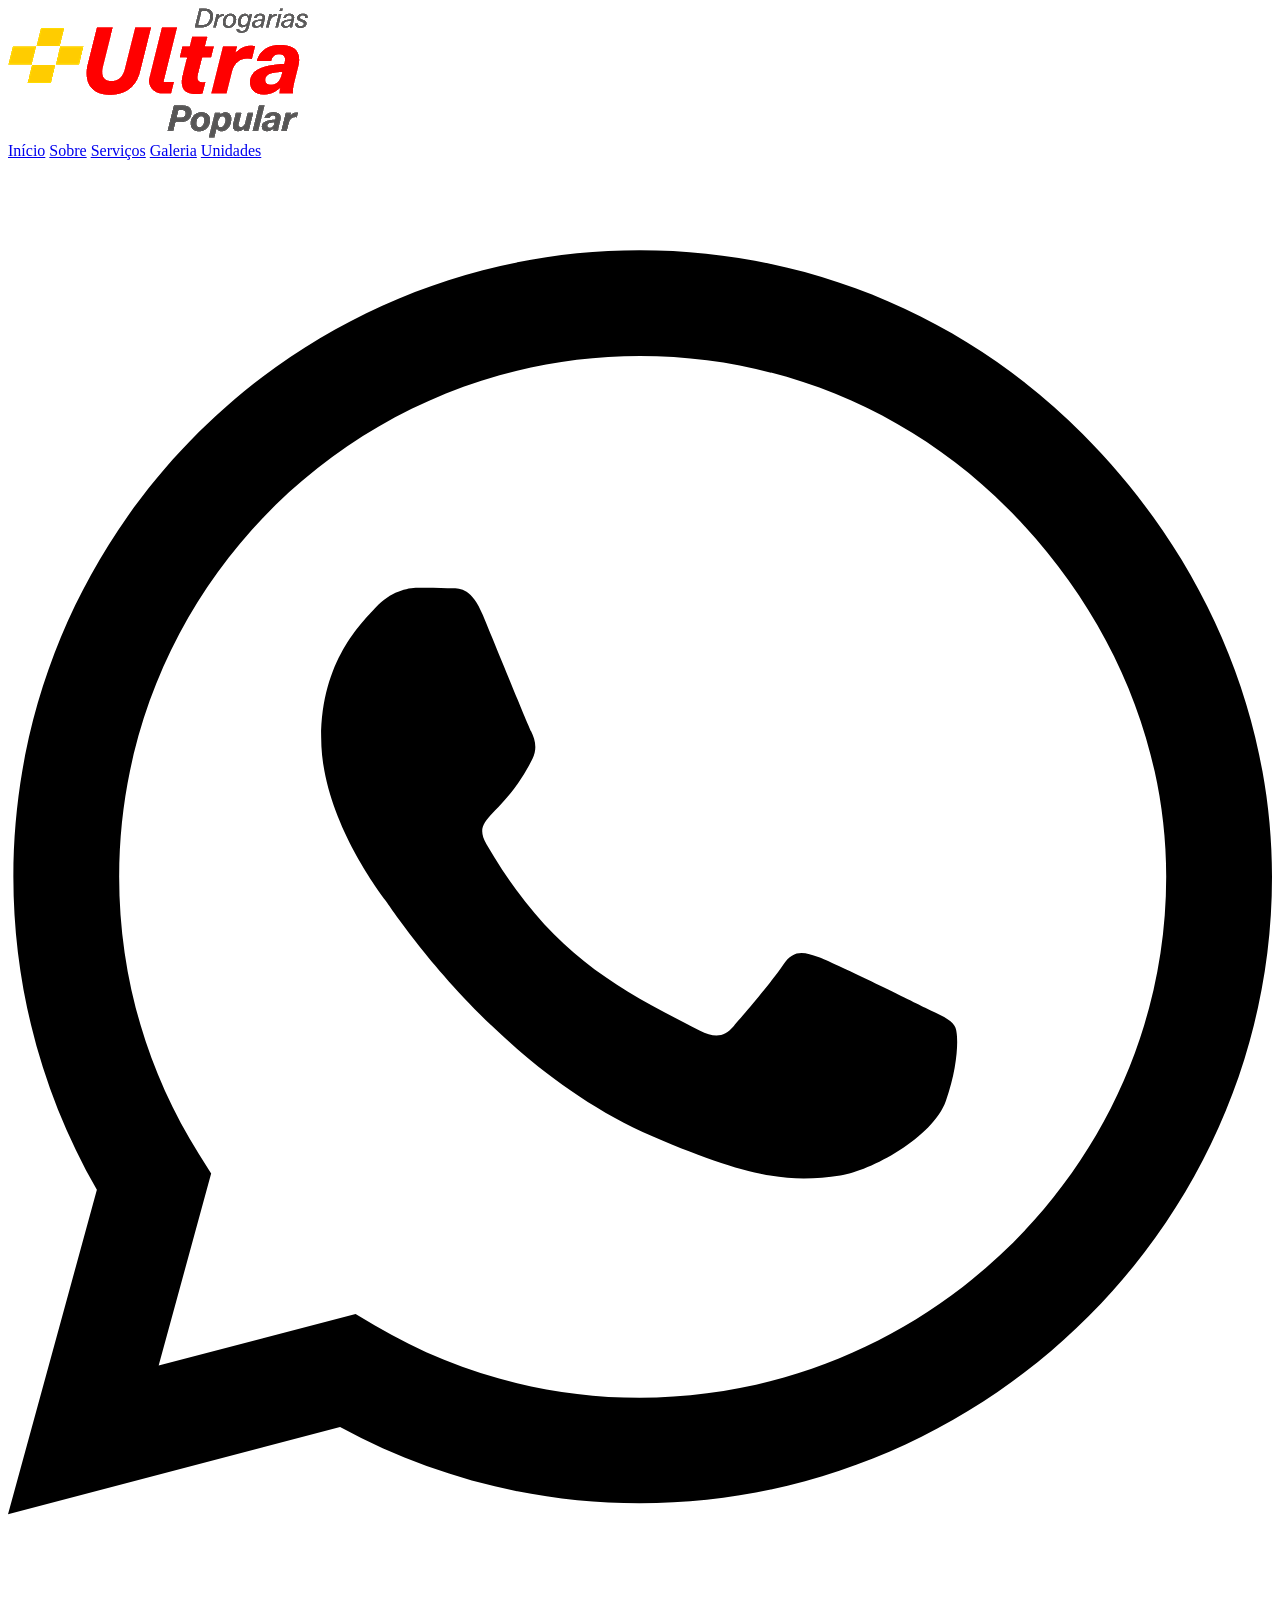
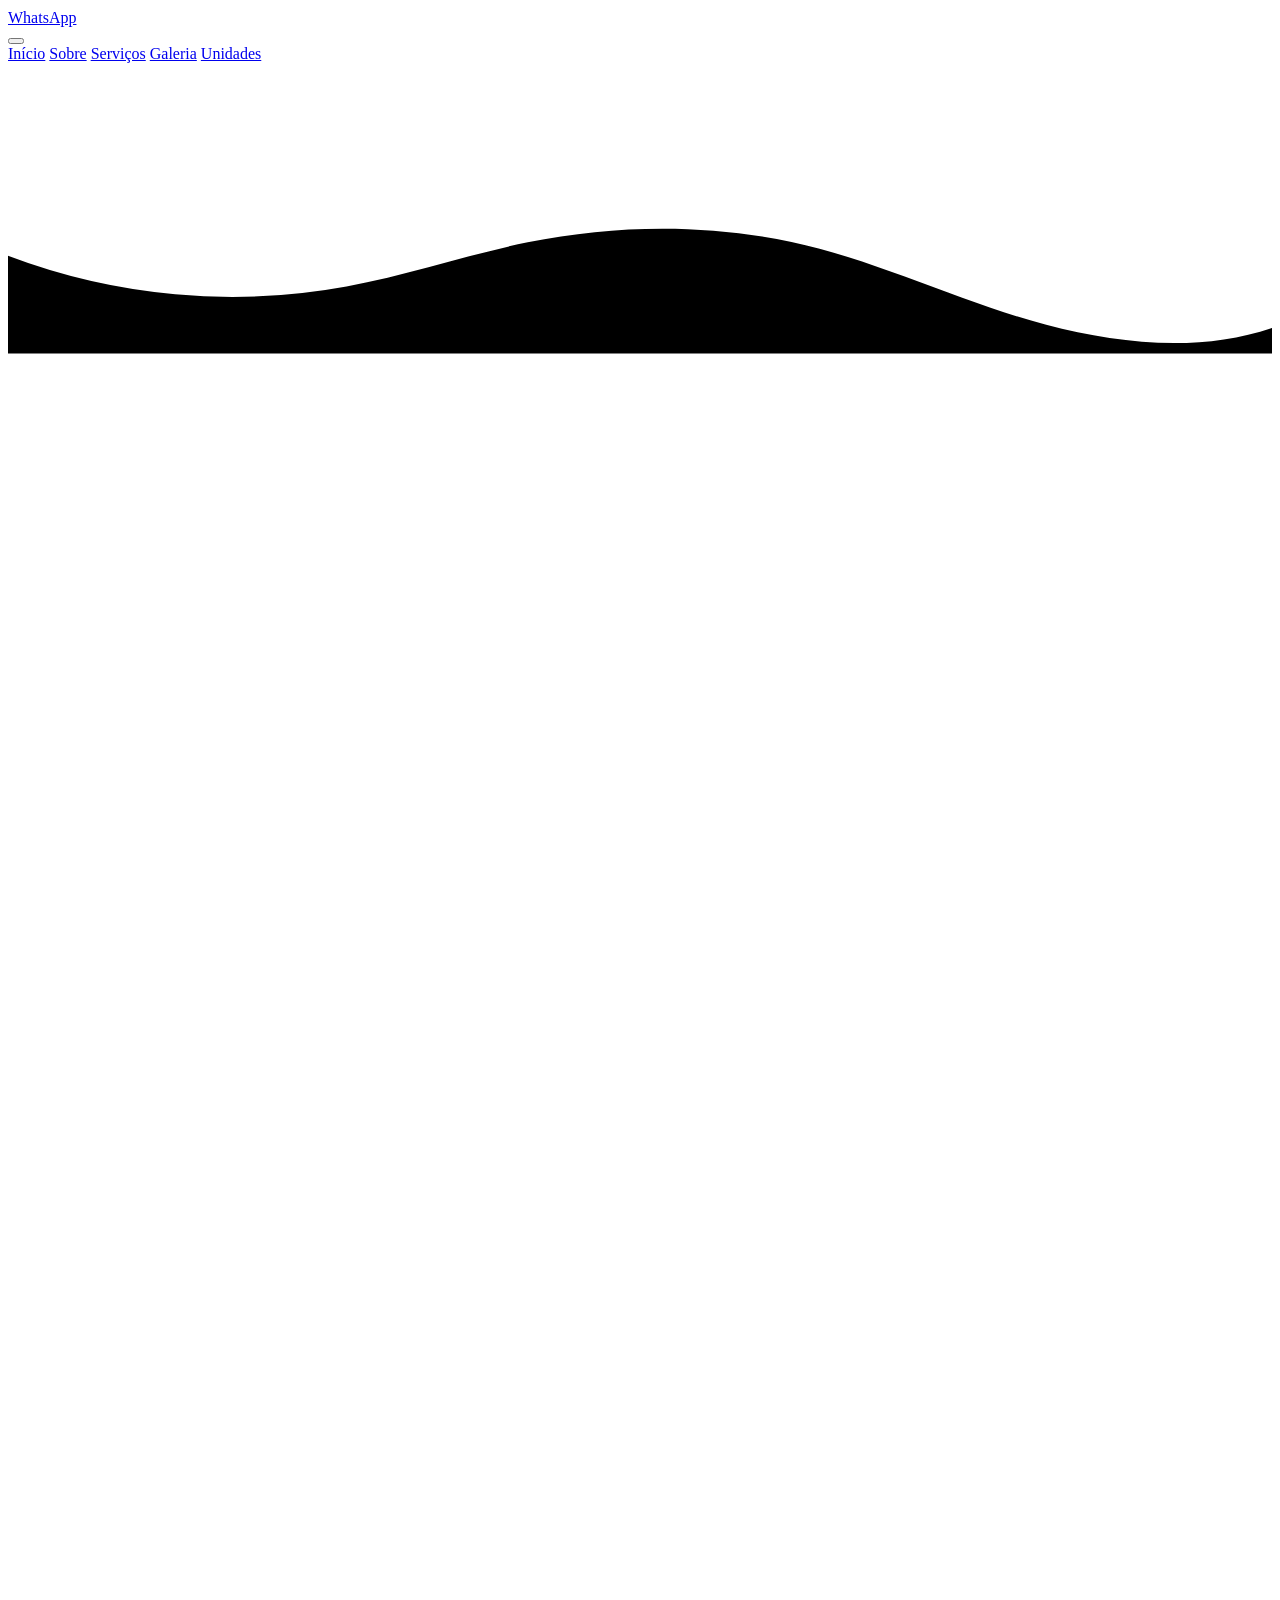
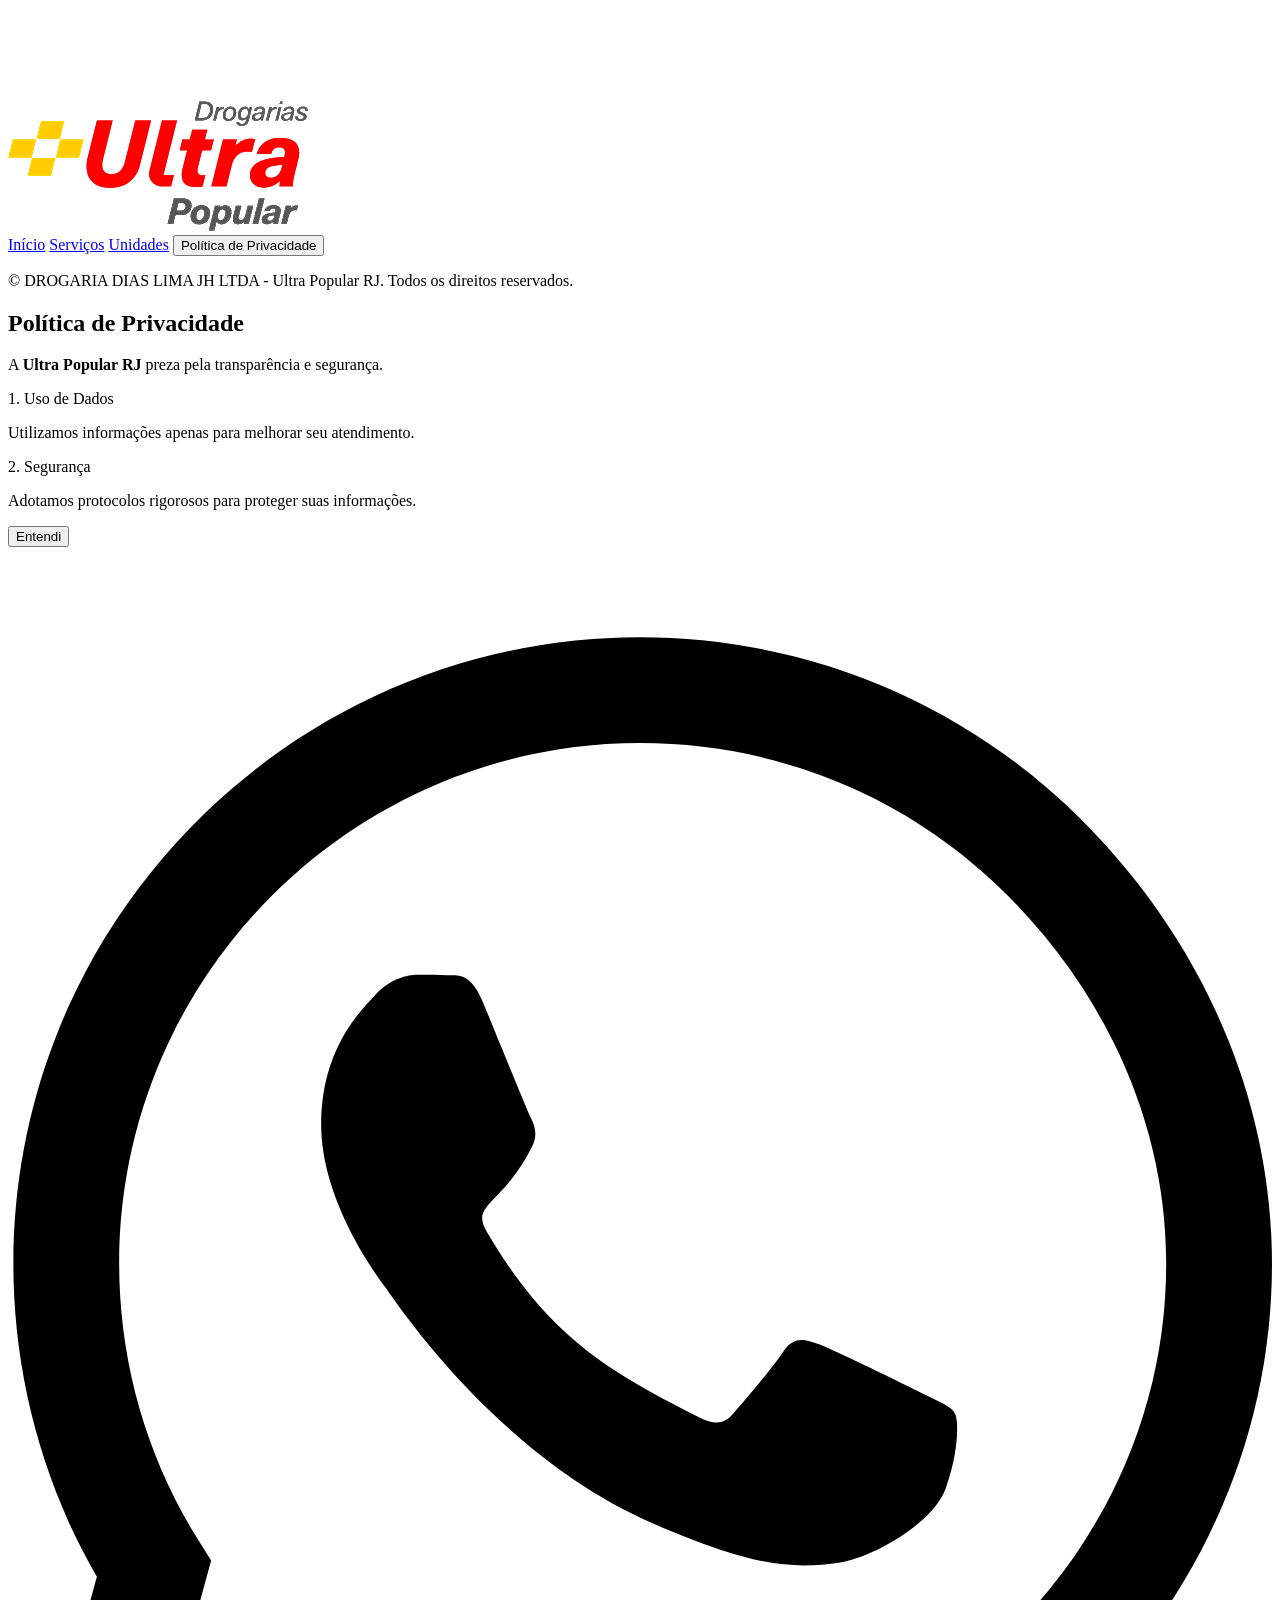
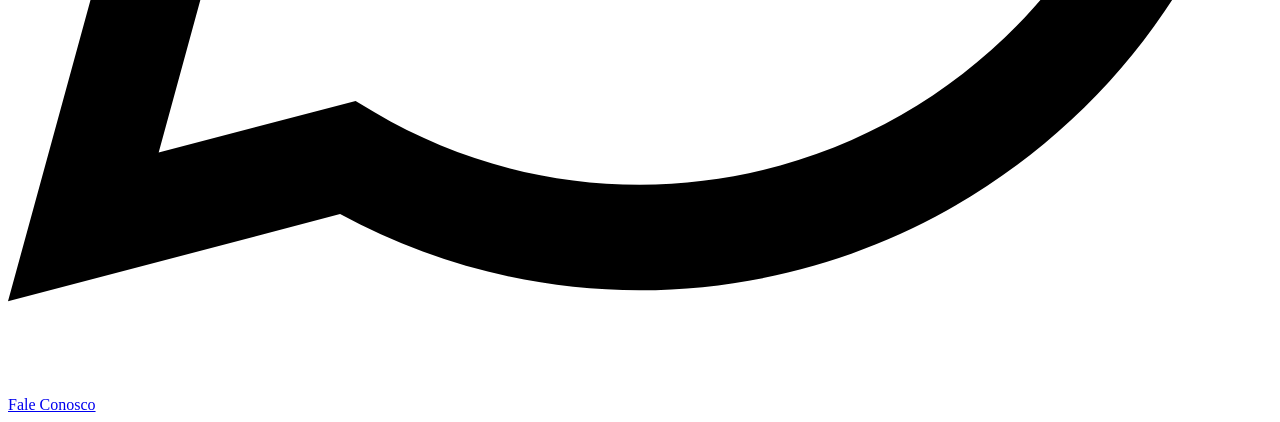
==== index.html @ 47b9370d "initial commit" ====
<!DOCTYPE html>
<html lang="pt-BR">

<head>
    <meta charset="UTF-8">
    <meta name="viewport" content="width=device-width, initial-scale=1.0">
    <title>Ultra Popular RJ</title>
    <script src="https://cdn.tailwindcss.com"></script>
    <link rel="preconnect" href="https://fonts.googleapis.com">
    <link rel="preconnect" href="https://fonts.gstatic.com" crossorigin>
    <link href="https://fonts.googleapis.com/css2?family=Outfit:wght@300;400;600;700&display=swap" rel="stylesheet">
    <link rel="stylesheet" href="style.css">
    <script src="https://unpkg.com/lucide@latest"></script>
    <script>
        tailwind.config = {
            theme: {
                extend: {
                    colors: {
                        ultraRed: '#E30613',
                        ultraYellow: '#FFCC00',
                        glassWhite: 'rgba(255, 255, 255, 0.1)',
                        glassBorder: 'rgba(255, 255, 255, 0.2)',
                    },
                    fontFamily: {
                        sans: ['Outfit', 'sans-serif'],
                    }
                }
            }
        }
    </script>
</head>

<body class="bg-gray-50 text-gray-800 antialiased overflow-x-hidden selection:bg-ultraRed selection:text-white">

    <header id="main-header" class="fixed w-full top-0 z-50 transition-all duration-300 glass-header">
        <div class="container mx-auto px-6 py-3 flex justify-between items-center">
            <a href="#" class="block group">
                <img src="img/logo.png" alt="Ultra Popular"
                    class="h-12 md:h-16 w-auto object-contain drop-shadow-sm group-hover:scale-105 transition transform">
            </a>

            <nav class="hidden md:flex space-x-8 items-center">
                <a href="#inicio" class="text-gray-700 hover:text-ultraRed font-medium transition">Início</a>
                <a href="#sobre" class="text-gray-700 hover:text-ultraRed font-medium transition">Sobre</a>
                <a href="#servicos" class="text-gray-700 hover:text-ultraRed font-medium transition">Serviços</a>
                <a href="#galeria" class="text-gray-700 hover:text-ultraRed font-medium transition">Galeria</a>
                <a href="#contato" class="text-gray-700 hover:text-ultraRed font-medium transition">Unidades</a>
                <a href="https://wa.me/552133093966" target="_blank"
                    class="px-6 py-2 rounded-full bg-gradient-to-r from-green-500 to-green-600 text-white font-semibold hover:shadow-lg hover:shadow-green-500/30 hover:scale-105 transition transform flex items-center gap-2">
                    <svg class="w-5 h-5 fill-current" xmlns="http://www.w3.org/2000/svg" viewBox="0 0 448 512">
                        <path
                            d="M380.9 97.1C339 55.1 283.2 32 223.9 32c-122.4 0-222 99.6-222 222 0 39.1 10.2 77.3 29.6 111L0 480l117.7-30.9c32.4 17.7 68.9 27 106.1 27h.1c122.3 0 224.1-99.6 224.1-222 0-59.3-25.2-115-67.1-157zm-157 341.6c-33.2 0-65.7-8.9-94-25.7l-6.7-4-69.8 18.3L72 359.2l-4.4-7c-18.5-29.4-28.2-63.3-28.2-98.2 0-101.7 82.8-184.5 184.6-184.5 49.3 0 95.6 19.2 130.4 54.1 34.8 34.9 56.2 81.2 56.1 130.5 0 101.8-84.9 184.6-186.6 184.6zm101.2-138.2c-5.5-2.8-32.8-16.2-37.9-18-5.1-1.9-8.8-2.8-12.5 2.8-3.7 5.6-14.3 18-17.6 21.8-3.2 3.7-6.5 4.2-12 1.4-32.6-16.3-54-29.1-75.5-66-5.7-9.8 5.7-9.1 16.3-30.3 1.8-3.7.9-6.9-.5-9.7-1.4-2.8-12.5-30.1-17.1-41.2-4.5-10.8-9.1-9.3-12.5-9.5-3.2-.2-6.9-.2-10.6-.2-3.7 0-9.7 1.4-14.8 6.9-5.1 5.6-19.4 19-19.4 46.3 0 27.3 19.9 53.7 22.6 57.4 2.8 3.7 39.1 59.7 94.8 83.8 35.2 15.2 49 16.5 66.6 13.9 10.7-1.6 32.8-13.4 37.4-26.4 4.6-13 4.6-24.1 3.2-26.4-1.3-2.5-5-3.9-10.5-6.6z" />
                    </svg>
                    WhatsApp
                </a>
            </nav>

            <button id="mobile-menu-btn" class="md:hidden text-gray-700 focus:outline-none">
                <i data-lucide="menu" class="w-8 h-8"></i>
            </button>
        </div>

        <div id="mobile-menu"
            class="hidden md:hidden absolute top-full left-0 w-full glass-bg border-t border-glassBorder shadow-lg">
            <div class="flex flex-col p-6 space-y-4 text-center">
                <a href="#inicio" class="text-gray-800 hover:text-ultraRed font-medium">Início</a>
                <a href="#sobre" class="text-gray-800 hover:text-ultraRed font-medium">Sobre</a>
                <a href="#servicos" class="text-gray-800 hover:text-ultraRed font-medium">Serviços</a>
                <a href="#galeria" class="text-gray-800 hover:text-ultraRed font-medium">Galeria</a>
                <a href="#contato" class="text-gray-800 hover:text-ultraRed font-medium">Unidades</a>
            </div>
        </div>
    </header>

    <section id="inicio" class="relative h-screen flex items-center overflow-hidden">
        <div class="absolute inset-0 z-0">
            <div class="hero-bg w-full h-full bg-cover bg-center" style="background-image: url('img/hero.jpg');"></div>
            <div class="absolute inset-0 bg-gradient-to-r from-gray-900/90 via-gray-900/60 to-transparent"></div>
        </div>

        <div class="relative z-10 container mx-auto px-6 reveal">
            <div class="flex flex-col md:items-start text-center md:text-left max-w-3xl">
                <div
                    class="inline-flex items-center gap-2 py-1 px-4 rounded-full bg-white/10 border border-white/20 backdrop-blur-md mb-6 animate-fade-in-up">
                    <span class="w-2 h-2 rounded-full bg-ultraYellow animate-pulse"></span>
                    <span class="text-ultraYellow text-sm font-semibold tracking-wide uppercase">A Farmácia Mais Barata
                        do Brasil</span>
                </div>

                <h1 class="text-5xl md:text-7xl lg:text-8xl font-bold mb-6 leading-tight drop-shadow-2xl text-white">
                    Saúde e <br>
                    <span class="text-transparent bg-clip-text bg-gradient-to-r from-ultraYellow to-orange-400">Economia
                        Real.</span>
                </h1>

                <p class="text-lg md:text-xl text-gray-300 mb-10 max-w-lg leading-relaxed">
                    Medicamentos, perfumaria e cosméticos com os menores preços do Rio. Encontre a Ultra Popular mais
                    próxima de você.
                </p>

                <div class="flex flex-col sm:flex-row gap-4 w-full sm:w-auto">
                    <a href="#contato"
                        class="group px-8 py-4 rounded-full bg-ultraRed hover:bg-red-700 text-white font-bold text-lg shadow-lg hover:shadow-red-600/40 transition-all duration-300 transform hover:-translate-y-1 flex items-center justify-center gap-2">
                        Encontrar Unidade
                        <i data-lucide="arrow-right" class="w-5 h-5 group-hover:translate-x-1 transition-transform"></i>
                    </a>
                    <a href="#servicos"
                        class="px-8 py-4 rounded-full glass-btn text-white font-bold text-lg hover:bg-white/20 transition-all duration-300 transform hover:-translate-y-1 border border-white/30 flex items-center justify-center">
                        Nossos Serviços
                    </a>
                </div>
            </div>
        </div>

        <div class="absolute bottom-0 left-0 w-full overflow-hidden leading-none z-20">
            <svg class="relative block w-full h-[80px] md:h-[120px]" data-name="Layer 1"
                xmlns="http://www.w3.org/2000/svg" viewBox="0 0 1200 120" preserveAspectRatio="none">
                <path
                    d="M985.66,92.83C906.67,72,823.78,31,743.84,14.19c-82.26-17.34-168.06-16.33-250.45.39-57.84,11.73-114,31.07-172,41.86A600.21,600.21,0,0,1,0,27.35V120H1200V95.8C1132.19,118.92,1055.71,111.31,985.66,92.83Z"
                    class="fill-gray-50"></path>
            </svg>
        </div>
    </section>

    <div class="fixed top-0 left-0 w-full h-full overflow-hidden -z-10 pointer-events-none">
        <div
            class="absolute top-1/4 left-10 w-96 h-96 bg-ultraRed/5 rounded-full mix-blend-multiply filter blur-3xl opacity-50 animate-blob">
        </div>
        <div
            class="absolute top-1/3 right-10 w-96 h-96 bg-ultraYellow/10 rounded-full mix-blend-multiply filter blur-3xl opacity-50 animate-blob animation-delay-2000">
        </div>
        <div
            class="absolute bottom-1/4 left-1/3 w-96 h-96 bg-blue-400/5 rounded-full mix-blend-multiply filter blur-3xl opacity-50 animate-blob animation-delay-4000">
        </div>
    </div>

    <section id="sobre" class="py-24 container mx-auto px-6">
        <div class="flex flex-col md:flex-row items-center gap-16">
            <div class="md:w-1/2 reveal">
                <div class="flex items-center gap-2 mb-4">
                    <span class="w-10 h-[2px] bg-ultraRed"></span>
                    <h2 class="text-sm font-bold text-ultraRed tracking-widest uppercase">Quem Somos</h2>
                </div>
                <h3 class="text-4xl md:text-5xl font-bold text-gray-900 mb-6 leading-tight">Compromisso com sua saúde e
                    seu bolso.</h3>
                <p class="text-gray-600 mb-6 leading-relaxed text-lg text-justify">
                    A <strong>Ultra Popular RJ</strong> é referência no varejo farmacêutico, unindo variedade, qualidade
                    e preço baixo. Nossa missão vai além de vender medicamentos: queremos garantir acesso à saúde para
                    todos.
                </p>
                <p class="text-gray-600 mb-8 leading-relaxed text-lg text-justify">
                    Com <strong>12 unidades</strong> estrategicamente localizadas, nossa equipe oferece atendimento
                    humanizado e orientação farmacêutica de excelência. Cuidar de você é a nossa prioridade.
                </p>

                <div class="grid grid-cols-2 gap-6">
                    <div class="p-6 rounded-2xl bg-white border border-gray-100 shadow-xl shadow-gray-200/50">
                        <span class="block text-4xl font-bold text-ultraRed mb-1">12</span>
                        <span class="text-gray-500 font-medium">Unidades no RJ</span>
                    </div>
                    <div class="p-6 rounded-2xl bg-white border border-gray-100 shadow-xl shadow-gray-200/50">
                        <span class="block text-4xl font-bold text-ultraRed mb-1">15+</span>
                        <span class="text-gray-500 font-medium">Anos de História</span>
                    </div>
                </div>
            </div>
            <div class="md:w-1/2 reveal delay-200">
                <div class="relative group">
                    <div
                        class="absolute -inset-4 bg-gradient-to-tr from-ultraRed to-ultraYellow rounded-[2rem] blur-xl opacity-20 group-hover:opacity-30 transition duration-500">
                    </div>
                    <img src="img/1.jpg" alt="Loja Ultra Popular"
                        class="relative rounded-[2rem] shadow-2xl w-full h-[500px] object-cover border-4 border-white transform transition duration-500 hover:scale-[1.01]">
                </div>
            </div>
        </div>
    </section>

    <section id="servicos" class="py-24 bg-white/50 relative">
        <div class="container mx-auto px-6">
            <div class="text-center mb-20 reveal">
                <span class="text-ultraRed font-bold tracking-wider uppercase text-sm mb-2 block">O que
                    oferecemos</span>
                <h3 class="text-4xl font-bold text-gray-900">Soluções Completas</h3>
            </div>

            <div class="grid md:grid-cols-3 gap-8">
                <div
                    class="glass-card p-10 rounded-3xl border border-white/60 shadow-xl hover:shadow-2xl hover:shadow-ultraRed/10 transition-all duration-300 hover:-translate-y-2 reveal group relative overflow-hidden">
                    <div
                        class="absolute top-0 right-0 w-32 h-32 bg-ultraRed/5 rounded-bl-full -mr-8 -mt-8 transition-transform group-hover:scale-110">
                    </div>
                    <div
                        class="w-16 h-16 bg-white rounded-2xl shadow-lg flex items-center justify-center mb-8 text-ultraRed group-hover:bg-ultraRed group-hover:text-white transition-colors duration-300">
                        <i data-lucide="pill" class="w-8 h-8"></i>
                    </div>
                    <h4 class="text-2xl font-bold mb-4 text-gray-900">Medicamentos</h4>
                    <p class="text-gray-600 leading-relaxed">Genéricos, similares e de referência. Garantia de
                        procedência e os descontos mais agressivos do mercado.</p>
                </div>

                <div
                    class="glass-card p-10 rounded-3xl border border-white/60 shadow-xl hover:shadow-2xl hover:shadow-ultraYellow/10 transition-all duration-300 hover:-translate-y-2 reveal delay-100 group relative overflow-hidden">
                    <div
                        class="absolute top-0 right-0 w-32 h-32 bg-ultraYellow/10 rounded-bl-full -mr-8 -mt-8 transition-transform group-hover:scale-110">
                    </div>
                    <div
                        class="w-16 h-16 bg-white rounded-2xl shadow-lg flex items-center justify-center mb-8 text-orange-500 group-hover:bg-ultraYellow group-hover:text-white transition-colors duration-300">
                        <i data-lucide="sparkles" class="w-8 h-8"></i>
                    </div>
                    <h4 class="text-2xl font-bold mb-4 text-gray-900">Perfumaria</h4>
                    <p class="text-gray-600 leading-relaxed">Dermocosméticos, higiene pessoal e beleza. As melhores
                        marcas para o seu cuidado diário com preço justo.</p>
                </div>

                <div
                    class="glass-card p-10 rounded-3xl border border-white/60 shadow-xl hover:shadow-2xl hover:shadow-blue-500/10 transition-all duration-300 hover:-translate-y-2 reveal delay-200 group relative overflow-hidden">
                    <div
                        class="absolute top-0 right-0 w-32 h-32 bg-blue-100 rounded-bl-full -mr-8 -mt-8 transition-transform group-hover:scale-110">
                    </div>
                    <div
                        class="w-16 h-16 bg-white rounded-2xl shadow-lg flex items-center justify-center mb-8 text-blue-600 group-hover:bg-blue-600 group-hover:text-white transition-colors duration-300">
                        <i data-lucide="heart-pulse" class="w-8 h-8"></i>
                    </div>
                    <h4 class="text-2xl font-bold mb-4 text-gray-900">Atenção Farmacêutica</h4>
                    <p class="text-gray-600 leading-relaxed">Profissionais disponíveis para orientação, aferição de
                        pressão e glicemia. Cuidado técnico e humano.</p>
                </div>
            </div>
        </div>
    </section>

    <section id="galeria" class="py-24 container mx-auto px-6">
        <div class="text-center mb-12 reveal">
            <span class="text-ultraRed font-bold tracking-wider uppercase text-sm mb-2 block">Por Dentro</span>
            <h2 class="text-4xl font-bold text-gray-900">Nossa Estrutura</h2>
            <p class="text-gray-500 mt-2">Conheça o padrão de qualidade Ultra Popular</p>
        </div>

        <div class="relative max-w-5xl mx-auto group reveal">
            
            <div class="overflow-hidden rounded-3xl shadow-2xl border border-white/20 relative aspect-video md:aspect-[21/9]">
                <div id="gallery-track" class="flex transition-transform duration-700 ease-out h-full">
                    </div>
                
                <div class="absolute inset-0 pointer-events-none bg-gradient-to-t from-black/60 via-transparent to-transparent"></div>
            </div>

            <button id="gallery-prev" class="absolute top-1/2 left-4 -translate-y-1/2 w-12 h-12 rounded-full glass-btn text-white hover:bg-ultraRed hover:border-ultraRed flex items-center justify-center transition-all duration-300 opacity-0 group-hover:opacity-100 translate-x-4 group-hover:translate-x-0 shadow-lg z-10">
                <i data-lucide="chevron-left" class="w-6 h-6"></i>
            </button>

            <button id="gallery-next" class="absolute top-1/2 right-4 -translate-y-1/2 w-12 h-12 rounded-full glass-btn text-white hover:bg-ultraRed hover:border-ultraRed flex items-center justify-center transition-all duration-300 opacity-0 group-hover:opacity-100 -translate-x-4 group-hover:translate-x-0 shadow-lg z-10">
                <i data-lucide="chevron-right" class="w-6 h-6"></i>
            </button>

            <div id="gallery-dots" class="absolute bottom-6 left-1/2 -translate-x-1/2 flex gap-2 z-10">
                </div>
        </div>
    </section>

    <section id="contato" class="py-24 relative overflow-hidden bg-gray-900">
        <div class="absolute inset-0 bg-[url('https://www.transparenttextures.com/patterns/cubes.png')] opacity-5">
        </div>
        <div class="absolute inset-0 bg-gradient-to-br from-gray-900 via-gray-900 to-ultraRed/20"></div>

        <div class="container mx-auto px-6 relative z-10">
            <div class="text-center mb-16 text-white reveal">
                <span
                    class="inline-block py-1 px-3 rounded border border-ultraYellow/50 text-ultraYellow text-xs font-bold tracking-widest uppercase mb-4">Localização</span>
                <h2 class="text-4xl md:text-5xl font-bold mb-4">Encontre sua Unidade</h2>
                <p class="text-gray-400 max-w-2xl mx-auto">Navegue pelas nossas lojas abaixo.</p>
            </div>

            <div
                class="max-w-7xl mx-auto bg-gray-800/60 backdrop-blur-xl border border-white/10 rounded-[2.5rem] shadow-2xl overflow-hidden flex flex-col lg:flex-row reveal">

                <div class="lg:w-5/12 p-8 md:p-10 flex flex-col relative border-r border-white/5">
                    <div
                        class="flex items-center justify-between mb-8 bg-black/30 p-2 pl-6 rounded-full border border-white/5">
                        <span class="text-sm font-bold text-gray-300 tracking-wider uppercase">
                            Loja <span id="unit-index" class="text-ultraYellow text-xl mx-1">1</span> <span
                                class="text-gray-600">/</span> 12
                        </span>
                        <div class="flex gap-2">
                            <button id="prev-unit"
                                class="w-10 h-10 rounded-full bg-white/5 hover:bg-ultraRed text-white flex items-center justify-center transition-all duration-300 active:scale-95">
                                <i data-lucide="chevron-left" class="w-5 h-5"></i>
                            </button>
                            <button id="next-unit"
                                class="w-10 h-10 rounded-full bg-ultraRed hover:bg-white hover:text-ultraRed text-white hover:text-ultraRed flex items-center justify-center transition-all duration-300 shadow-lg shadow-ultraRed/20 active:scale-95">
                                <i data-lucide="chevron-right" class="w-5 h-5"></i>
                            </button>
                        </div>
                    </div>

                    <div id="unit-info"
                        class="flex-1 flex flex-col transition-all duration-500 transform translate-y-0 opacity-100">

                        <div
                            class="relative w-full h-48 md:h-56 mb-6 rounded-2xl overflow-hidden shadow-lg border border-white/10 group bg-gray-800">
                            <div class="absolute inset-0 flex items-center justify-center text-gray-600"
                                id="image-loader">
                                <i data-lucide="image" class="w-8 h-8 opacity-20"></i>
                            </div>

                            <img id="unit-image" src="" alt="Fachada da Unidade"
                                class="relative z-10 w-full h-full object-cover transition-all duration-700 group-hover:scale-105 opacity-0">

                            <div
                                class="absolute bottom-0 left-0 right-0 z-20 bg-gradient-to-t from-black/90 to-transparent p-4">
                                <span
                                    class="text-white/90 text-xs font-bold uppercase tracking-wider flex items-center gap-1">
                                    <i data-lucide="camera" class="w-3 h-3"></i> Fachada da Loja
                                </span>
                            </div>
                        </div>

                        <h3 id="unit-name" class="text-2xl font-bold text-white mb-1 leading-tight">Carregando...</h3>
                        <p id="unit-neighborhood"
                            class="text-ultraYellow font-semibold text-base mb-6 flex items-center gap-2">
                            <span class="w-2 h-2 rounded-full bg-ultraYellow"></span> Rio de Janeiro
                        </p>

                        <div class="space-y-3">
                            <div class="p-3 rounded-xl bg-white/5 border border-white/5 flex items-start gap-3">
                                <i data-lucide="map-pin" class="w-5 h-5 text-ultraRed mt-1"></i>
                                <div>
                                    <p class="text-[10px] text-gray-400 uppercase font-bold tracking-wider">Endereço</p>
                                    <p id="unit-address" class="text-gray-100 text-sm font-medium">...</p>
                                </div>
                            </div>

                            <div class="grid grid-cols-2 gap-3">
    <div class="p-3 rounded-xl bg-white/5 border border-white/5 flex items-start gap-2 group/phone hover:bg-white/10 transition cursor-pointer">
        <i data-lucide="phone" class="w-4 h-4 text-green-400 mt-1"></i>
        <div>
            <p class="text-[10px] text-gray-400 uppercase font-bold">Telefone / Zap</p>
            <a id="unit-phone" href="#" target="_blank" class="text-white text-xs font-medium hover:text-green-400 transition-colors flex items-center gap-1">
                ... 
                <i data-lucide="external-link" class="w-3 h-3 opacity-50 group-hover/phone:opacity-100 transition-opacity"></i>
            </a>
        </div>
    </div>

    <div class="p-3 rounded-xl bg-white/5 border border-white/5 flex items-start gap-2">
        <i data-lucide="file-text" class="w-4 h-4 text-blue-400 mt-1"></i>
        <div>
            <p class="text-[10px] text-gray-400 uppercase font-bold">CNPJ</p>
            <p id="unit-cnpj" class="text-white text-xs font-mono">...</p>
        </div>
    </div>
</div>

                            <div class="p-2 rounded-xl bg-white/5 border border-white/5 flex items-center gap-2">
                                <i data-lucide="mail" class="w-4 h-4 text-purple-400"></i>
                                <p id="unit-email" class="text-gray-300 text-xs truncate">...</p>
                            </div>
                        </div>
                    </div>
                </div>

                <div class="lg:w-7/12 min-h-[400px] lg:min-h-full bg-gray-800 relative group overflow-hidden">
                    <iframe id="map-frame"
                        class="w-full h-full absolute inset-0 transition-all duration-700 opacity-90 group-hover:opacity-100"
                        loading="lazy" allowfullscreen src=""></iframe>
                    <div
                        class="absolute inset-0 pointer-events-none bg-gradient-to-l from-transparent via-transparent to-gray-900/50 lg:to-gray-800/90">
                    </div>
                </div>
            </div>
        </div>
    </section>

    <footer class="bg-white border-t border-gray-200 pt-16 pb-8">
        <div class="container mx-auto px-6 text-center">
            <div class="mb-8 flex justify-center transform hover:scale-105 transition duration-300">
                <img src="img/logo.png" alt="Ultra Popular" class="h-20 w-auto object-contain">
            </div>

            <div class="flex flex-wrap justify-center gap-8 mb-8 text-gray-600 font-medium">
                <a href="#inicio" class="hover:text-ultraRed transition">Início</a>
                <a href="#servicos" class="hover:text-ultraRed transition">Serviços</a>
                <a href="#contato" class="hover:text-ultraRed transition">Unidades</a>
                <button id="privacy-btn" class="hover:text-ultraRed transition">Política de Privacidade</button>
            </div>

            <p class="text-gray-400 text-sm">
                © <span id="year"></span> DROGARIA DIAS LIMA JH LTDA - Ultra Popular RJ. Todos os direitos reservados.
            </p>
        </div>
    </footer>

    <div id="privacy-modal" class="fixed inset-0 z-[60] hidden items-center justify-center p-4">
        <div class="absolute inset-0 bg-black/70 backdrop-blur-sm transition-opacity" id="close-modal-overlay"></div>
        <div
            class="relative bg-white rounded-3xl shadow-2xl max-w-lg w-full p-8 max-h-[90vh] overflow-y-auto animate-fade-in-up">
            <h2 class="text-2xl font-bold text-gray-900 mb-4 flex items-center gap-2">
                <i data-lucide="shield" class="text-ultraRed"></i> Política de Privacidade
            </h2>
            <div class="prose text-gray-600 text-sm space-y-4 text-justify">
                <p>A <strong>Ultra Popular RJ</strong> preza pela transparência e segurança.</p>
                <div class="p-4 bg-gray-50 rounded-xl">
                    <p class="font-bold text-gray-800 mb-1">1. Uso de Dados</p>
                    <p>Utilizamos informações apenas para melhorar seu atendimento.</p>
                </div>
                <div class="p-4 bg-gray-50 rounded-xl">
                    <p class="font-bold text-gray-800 mb-1">2. Segurança</p>
                    <p>Adotamos protocolos rigorosos para proteger suas informações.</p>
                </div>
                <button id="close-modal-btn"
                    class="mt-6 w-full py-3.5 bg-gray-900 text-white rounded-xl font-bold hover:bg-ultraRed transition duration-300 shadow-lg">Entendi</button>
            </div>
        </div>
    </div>

    <a href="https://wa.me/552133093966" target="_blank"
        class="fixed bottom-6 right-6 z-50 bg-[#25D366] text-white w-16 h-16 rounded-full shadow-xl shadow-green-500/30 hover:shadow-green-500/50 transition-all hover:scale-110 flex items-center justify-center group animate-bounce-slow ring-4 ring-white/50">
        <svg class="w-8 h-8 fill-current" xmlns="http://www.w3.org/2000/svg" viewBox="0 0 448 512">
            <path
                d="M380.9 97.1C339 55.1 283.2 32 223.9 32c-122.4 0-222 99.6-222 222 0 39.1 10.2 77.3 29.6 111L0 480l117.7-30.9c32.4 17.7 68.9 27 106.1 27h.1c122.3 0 224.1-99.6 224.1-222 0-59.3-25.2-115-67.1-157zm-157 341.6c-33.2 0-65.7-8.9-94-25.7l-6.7-4-69.8 18.3L72 359.2l-4.4-7c-18.5-29.4-28.2-63.3-28.2-98.2 0-101.7 82.8-184.5 184.6-184.5 49.3 0 95.6 19.2 130.4 54.1 34.8 34.9 56.2 81.2 56.1 130.5 0 101.8-84.9 184.6-186.6 184.6zm101.2-138.2c-5.5-2.8-32.8-16.2-37.9-18-5.1-1.9-8.8-2.8-12.5 2.8-3.7 5.6-14.3 18-17.6 21.8-3.2 3.7-6.5 4.2-12 1.4-32.6-16.3-54-29.1-75.5-66-5.7-9.8 5.7-9.1 16.3-30.3 1.8-3.7.9-6.9-.5-9.7-1.4-2.8-12.5-30.1-17.1-41.2-4.5-10.8-9.1-9.3-12.5-9.5-3.2-.2-6.9-.2-10.6-.2-3.7 0-9.7 1.4-14.8 6.9-5.1 5.6-19.4 19-19.4 46.3 0 27.3 19.9 53.7 22.6 57.4 2.8 3.7 39.1 59.7 94.8 83.8 35.2 15.2 49 16.5 66.6 13.9 10.7-1.6 32.8-13.4 37.4-26.4 4.6-13 4.6-24.1 3.2-26.4-1.3-2.5-5-3.9-10.5-6.6z" />
        </svg>
        <span
            class="absolute right-full mr-4 bg-white text-gray-800 px-4 py-2 rounded-xl text-sm font-bold opacity-0 group-hover:opacity-100 transition-all duration-300 whitespace-nowrap shadow-lg translate-x-4 group-hover:translate-x-0 pointer-events-none">Fale
            Conosco</span>
    </a>

    <script src="script.js"></script>
</body>

</html>
---- style.css ----
:root {
    --ultra-red: #E30613;
    --ultra-yellow: #FFCC00;
}

html {
    scroll-behavior: smooth;
}

.glass-header {
    background: rgba(255, 255, 255, 0.8);
    backdrop-filter: blur(12px);
    -webkit-backdrop-filter: blur(12px);
    border-bottom: 1px solid rgba(255, 255, 255, 0.5);
}

.glass-bg {
    background: rgba(255, 255, 255, 0.95);
    backdrop-filter: blur(10px);
}

.glass-card {
    background: rgba(255, 255, 255, 0.65);
    backdrop-filter: blur(16px);
    -webkit-backdrop-filter: blur(16px);
}

.glass-border {
    border: 1px solid rgba(255, 255, 255, 0.1);
}

.glass-btn {
    background: rgba(255, 255, 255, 0.1);
    backdrop-filter: blur(4px);
}

.hero-bg {
    animation: slowZoom 20s infinite alternate;
}

@keyframes slowZoom {
    0% { transform: scale(1); }
    100% { transform: scale(1.15); }
}

@keyframes blob {
    0% { transform: translate(0px, 0px) scale(1); }
    33% { transform: translate(30px, -50px) scale(1.1); }
    66% { transform: translate(-20px, 20px) scale(0.9); }
    100% { transform: translate(0px, 0px) scale(1); }
}

.animate-blob {
    animation: blob 7s infinite;
}

.animation-delay-2000 {
    animation-delay: 2s;
}

.animation-delay-4000 {
    animation-delay: 4s;
}

.reveal {
    opacity: 0;
    transform: translateY(30px);
    transition: all 0.8s ease-out;
}

.reveal.active {
    opacity: 1;
    transform: translateY(0);
}

@keyframes fadeUp {
    from { opacity: 0; transform: translateY(20px); }
    to { opacity: 1; transform: translateY(0); }
}

.animate-fade-in-up {
    animation: fadeUp 0.3s ease-out forwards;
}

.animate-bounce-slow {
    animation: bounce 3s infinite;
}

@keyframes bounce {
    0%, 100% { transform: translateY(0); }
    50% { transform: translateY(-10px); }
}

::-webkit-scrollbar {
    width: 8px;
}
::-webkit-scrollbar-track {
    background: #f1f1f1;
}
::-webkit-scrollbar-thumb {
    background: #ccc;
    border-radius: 4px;
}
::-webkit-scrollbar-thumb:hover {
    background: var(--ultra-red);
}
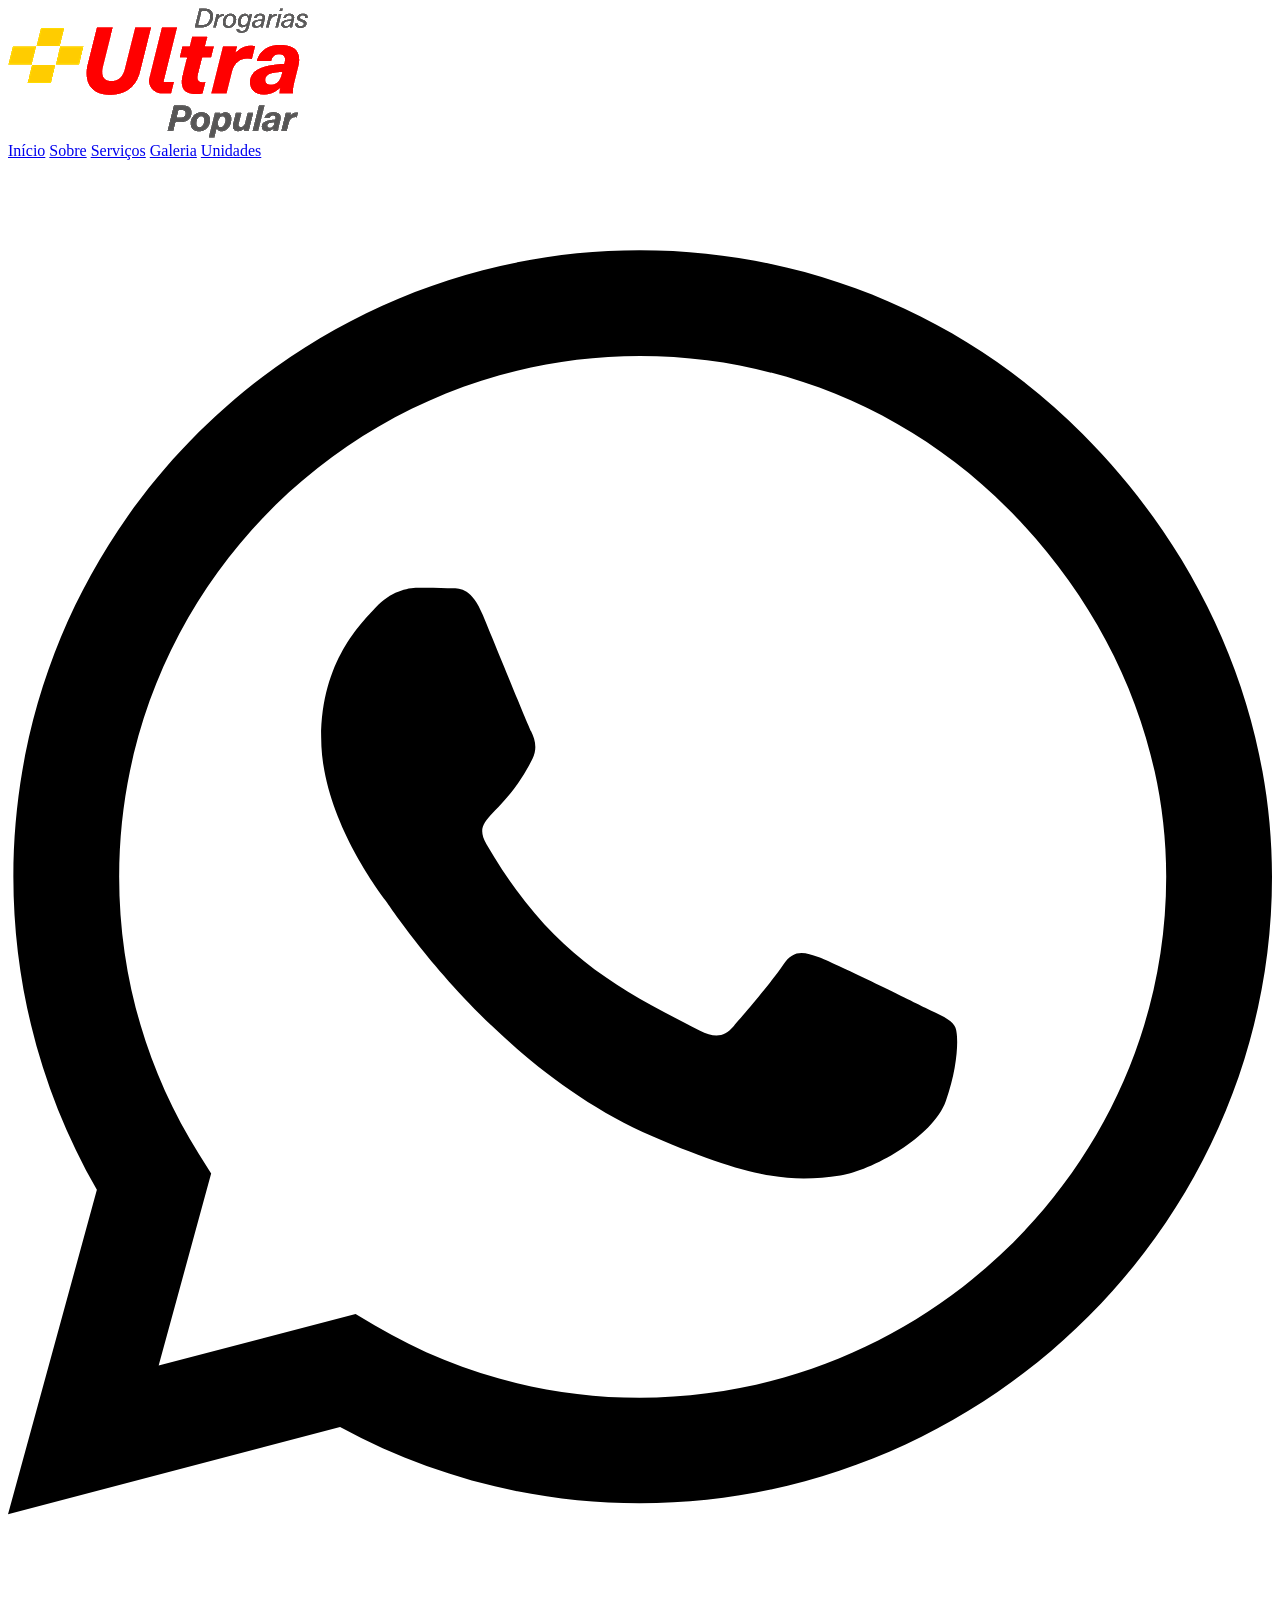
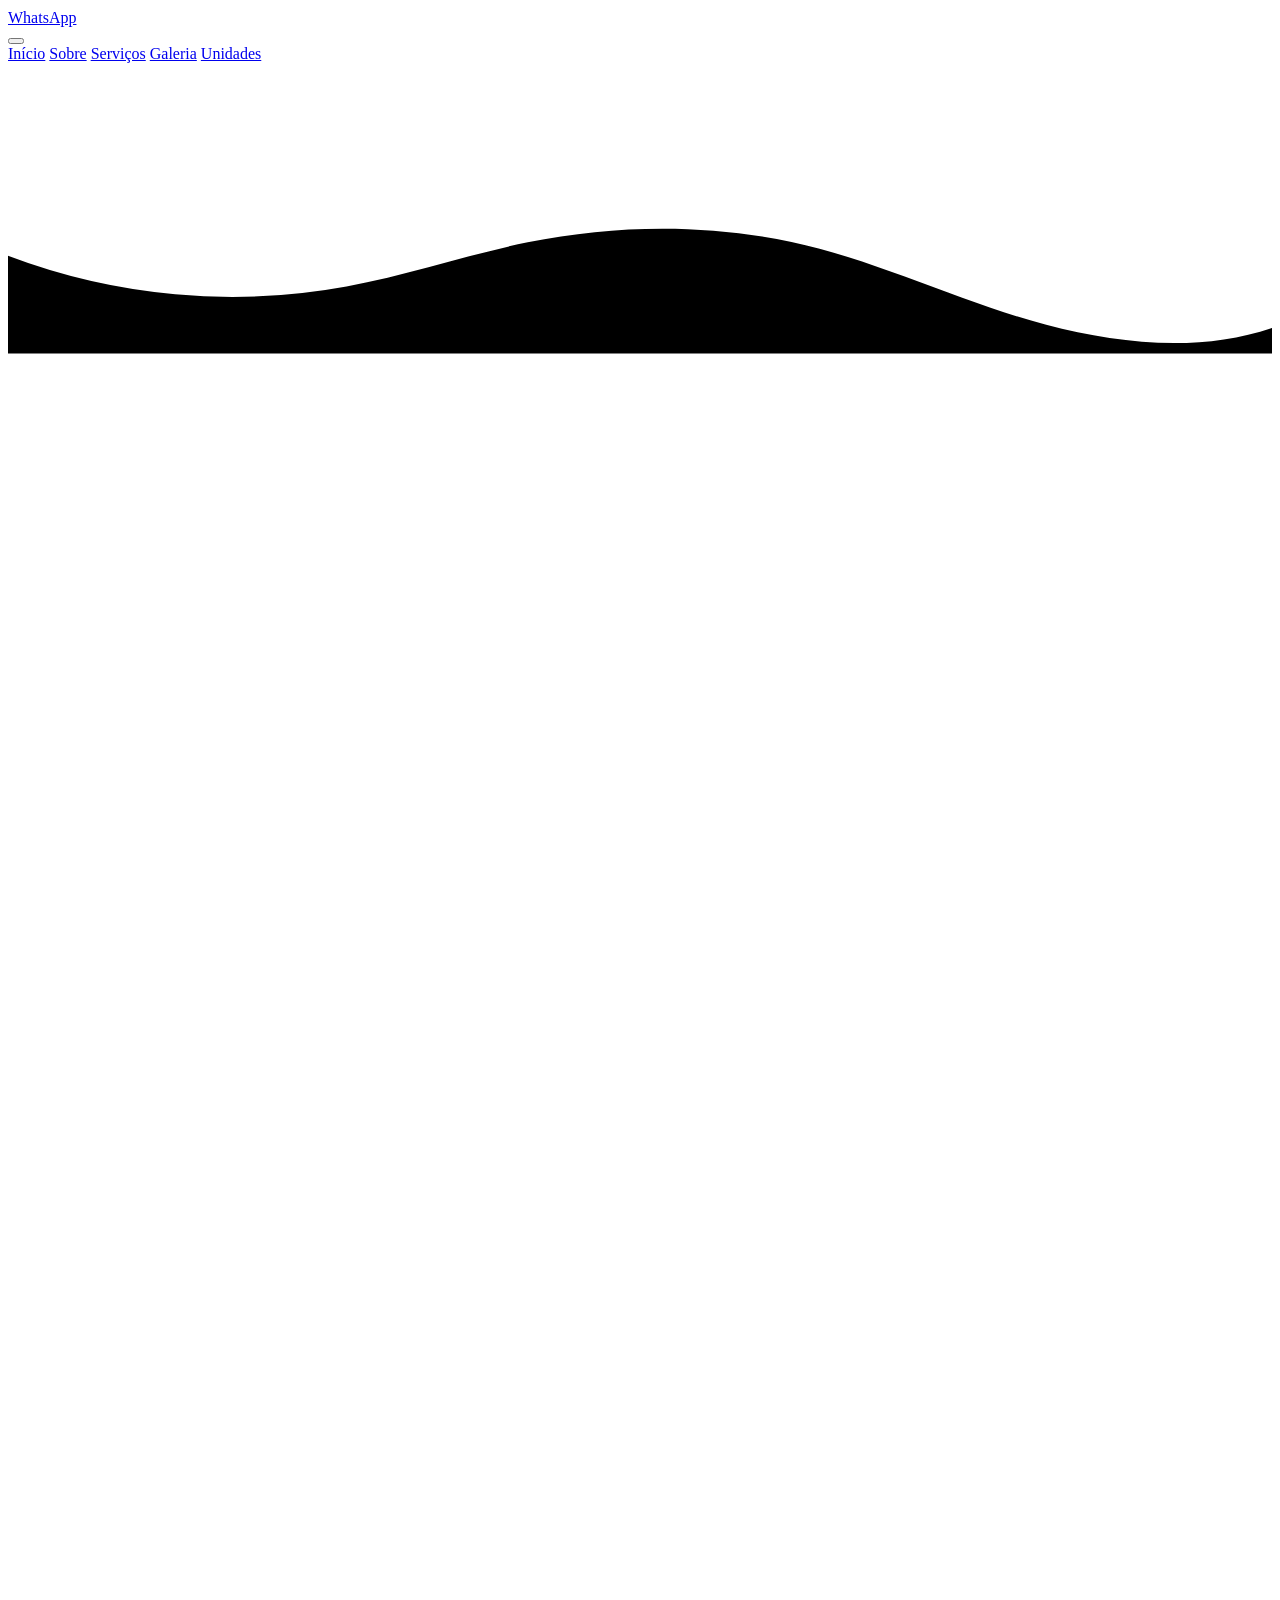
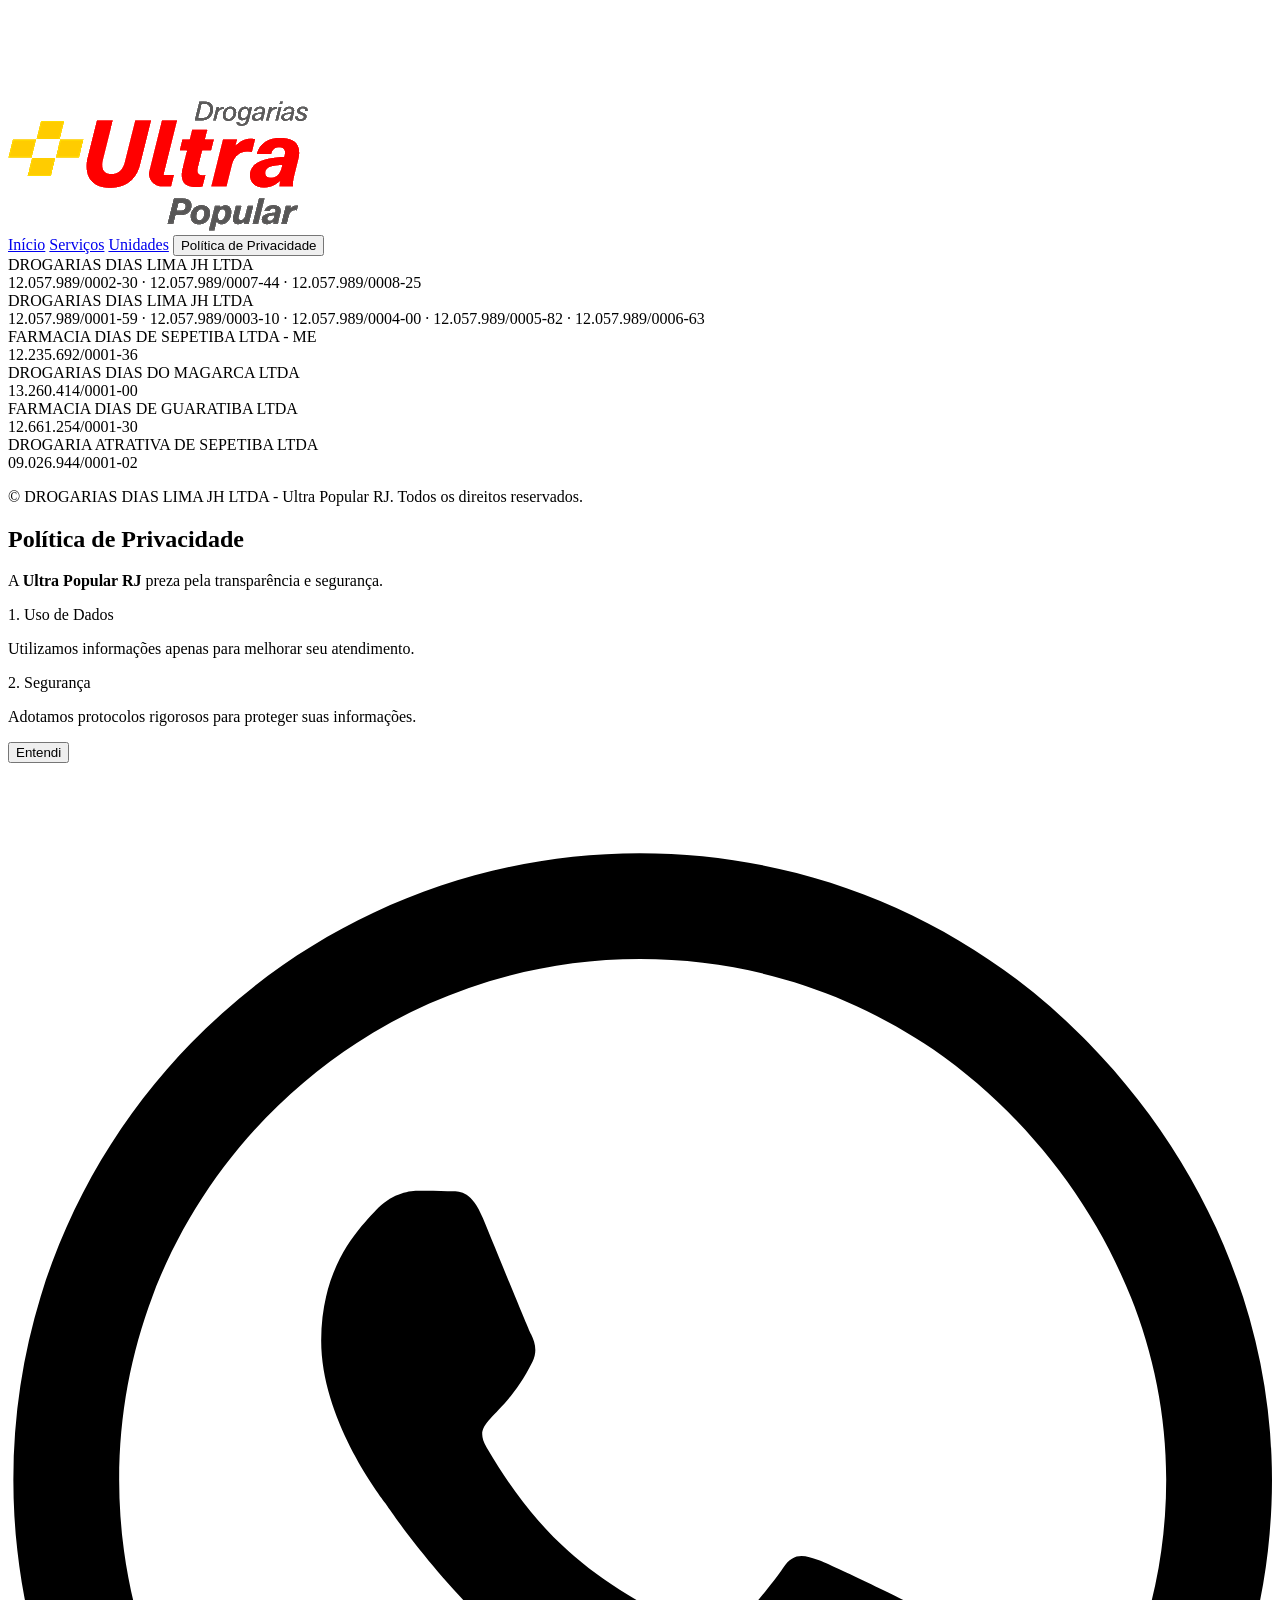
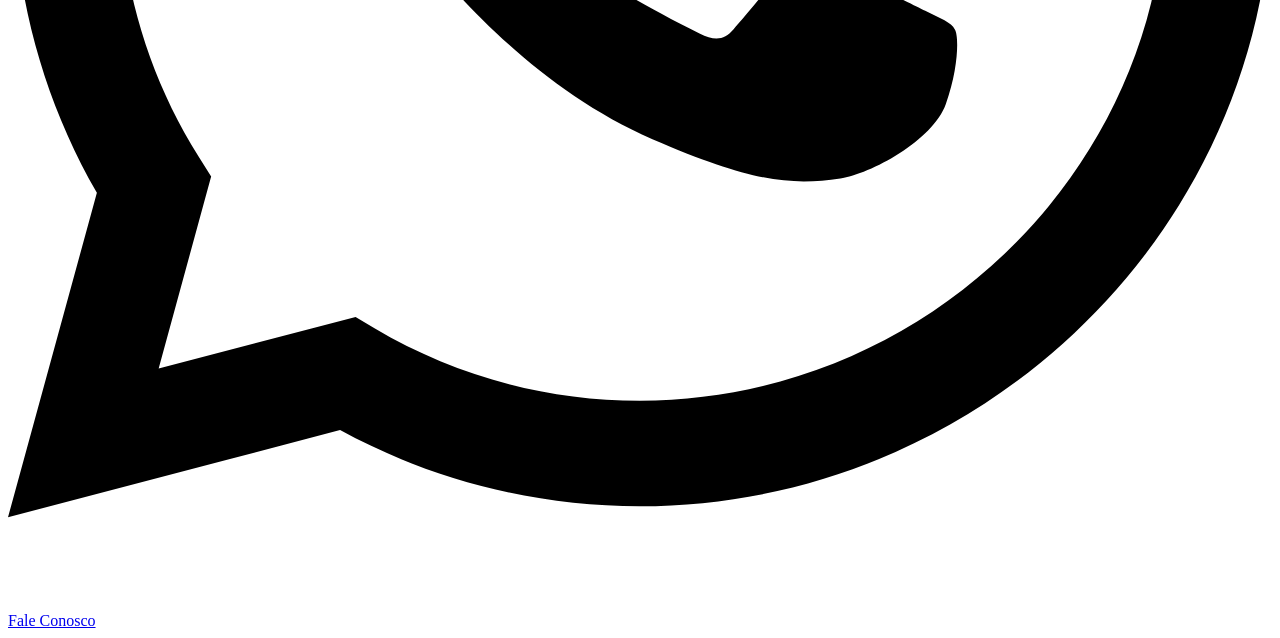
==== commit 4e94c962: "refactor: adiciona razoes e cnpj no rodape" ====
--- a/index.html
+++ b/index.html
@@ -385,8 +385,37 @@
                 <button id="privacy-btn" class="hover:text-ultraRed transition">Política de Privacidade</button>
             </div>
 
+            <div class="mt-8 mb-6 border-t border-gray-100 pt-8">
+                <div class="grid grid-cols-1 sm:grid-cols-2 lg:grid-cols-3 gap-x-8 gap-y-2 text-left max-w-5xl mx-auto">
+                    <div class="text-xs text-gray-400 leading-relaxed">
+                        <span class="font-medium text-gray-500">DROGARIAS DIAS LIMA JH LTDA</span><br>
+                        12.057.989/0002-30 · 12.057.989/0007-44 · 12.057.989/0008-25
+                    </div>
+                    <div class="text-xs text-gray-400 leading-relaxed">
+                        <span class="font-medium text-gray-500">DROGARIAS DIAS LIMA JH LTDA</span><br>
+                        12.057.989/0001-59 · 12.057.989/0003-10 · 12.057.989/0004-00 · 12.057.989/0005-82 · 12.057.989/0006-63
+                    </div>
+                    <div class="text-xs text-gray-400 leading-relaxed">
+                        <span class="font-medium text-gray-500">FARMACIA DIAS DE SEPETIBA LTDA - ME</span><br>
+                        12.235.692/0001-36
+                    </div>
+                    <div class="text-xs text-gray-400 leading-relaxed">
+                        <span class="font-medium text-gray-500">DROGARIAS DIAS DO MAGARCA LTDA</span><br>
+                        13.260.414/0001-00
+                    </div>
+                    <div class="text-xs text-gray-400 leading-relaxed">
+                        <span class="font-medium text-gray-500">FARMACIA DIAS DE GUARATIBA LTDA</span><br>
+                        12.661.254/0001-30
+                    </div>
+                    <div class="text-xs text-gray-400 leading-relaxed">
+                        <span class="font-medium text-gray-500">DROGARIA ATRATIVA DE SEPETIBA LTDA</span><br>
+                        09.026.944/0001-02
+                    </div>
+                </div>
+            </div>
+
             <p class="text-gray-400 text-sm">
-                © <span id="year"></span> DROGARIA DIAS LIMA JH LTDA - Ultra Popular RJ. Todos os direitos reservados.
+                © <span id="year"></span> DROGARIAS DIAS LIMA JH LTDA - Ultra Popular RJ. Todos os direitos reservados.
             </p>
         </div>
     </footer>
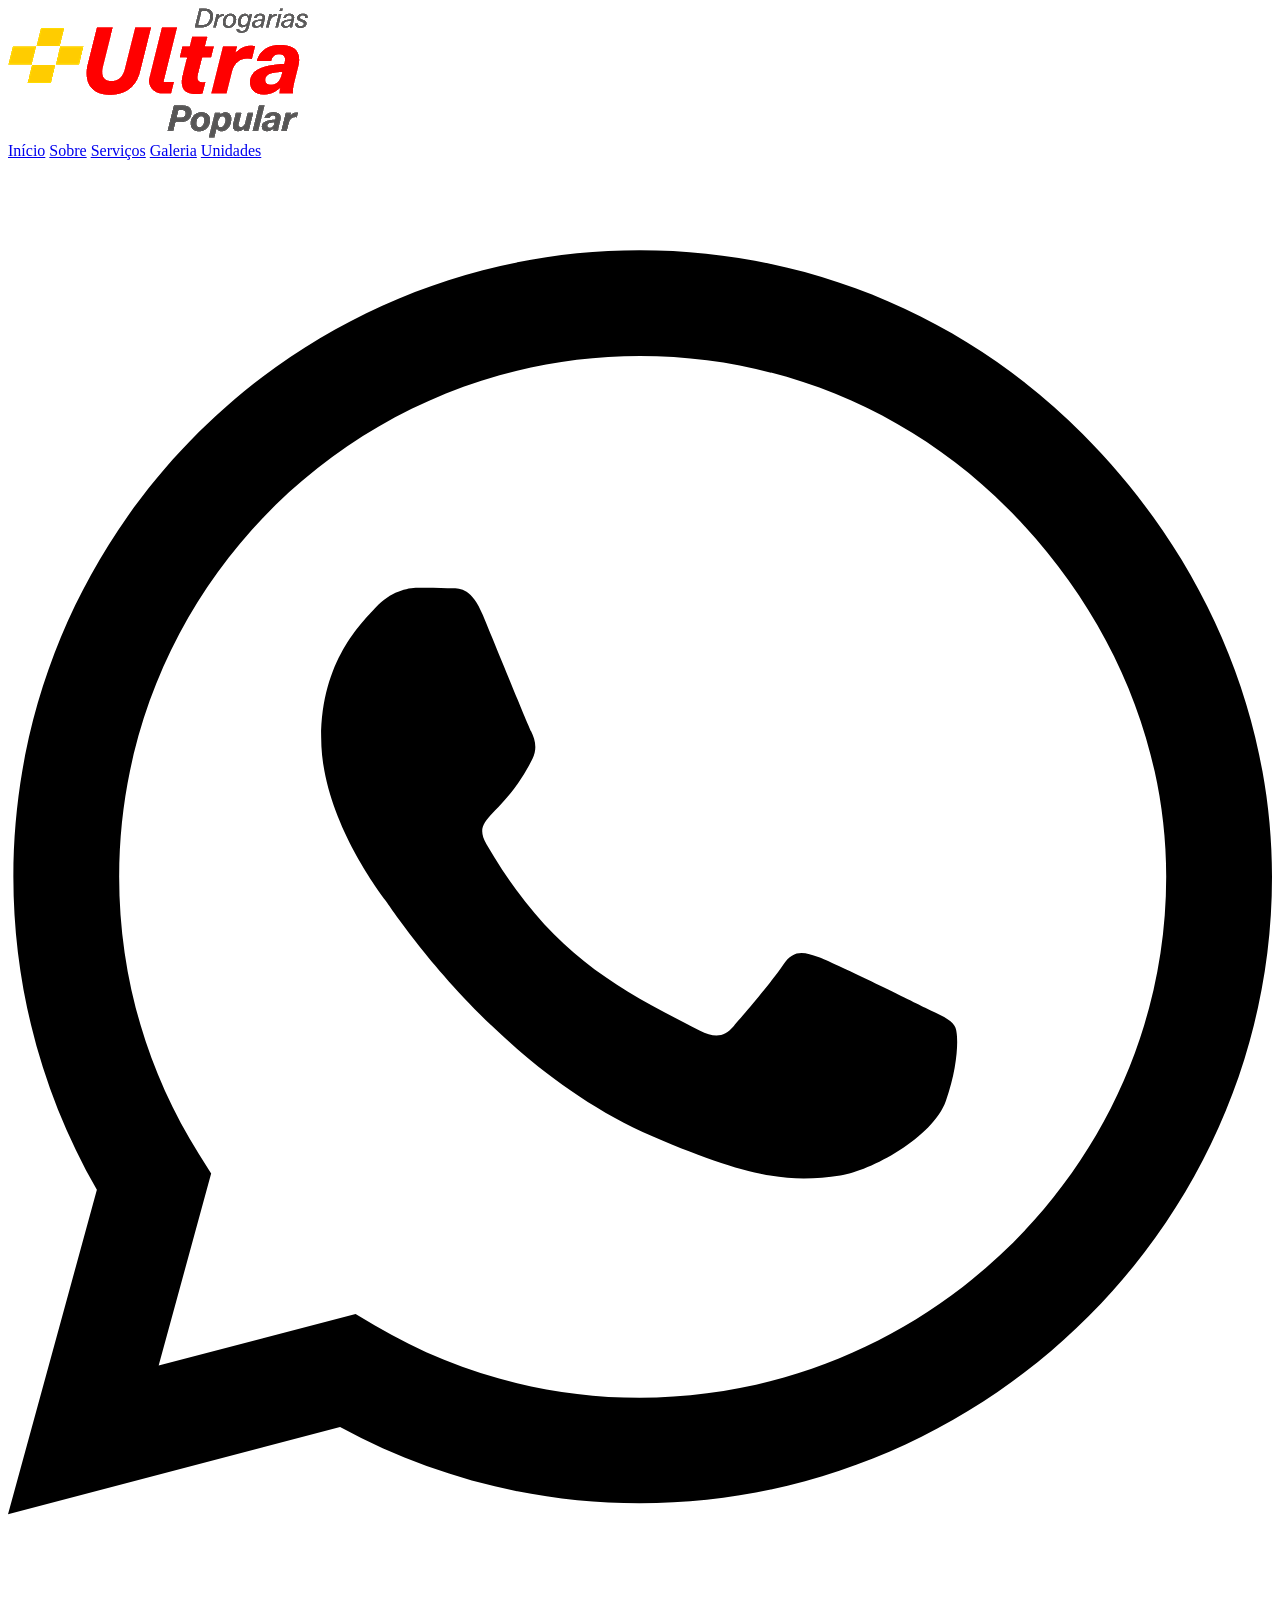
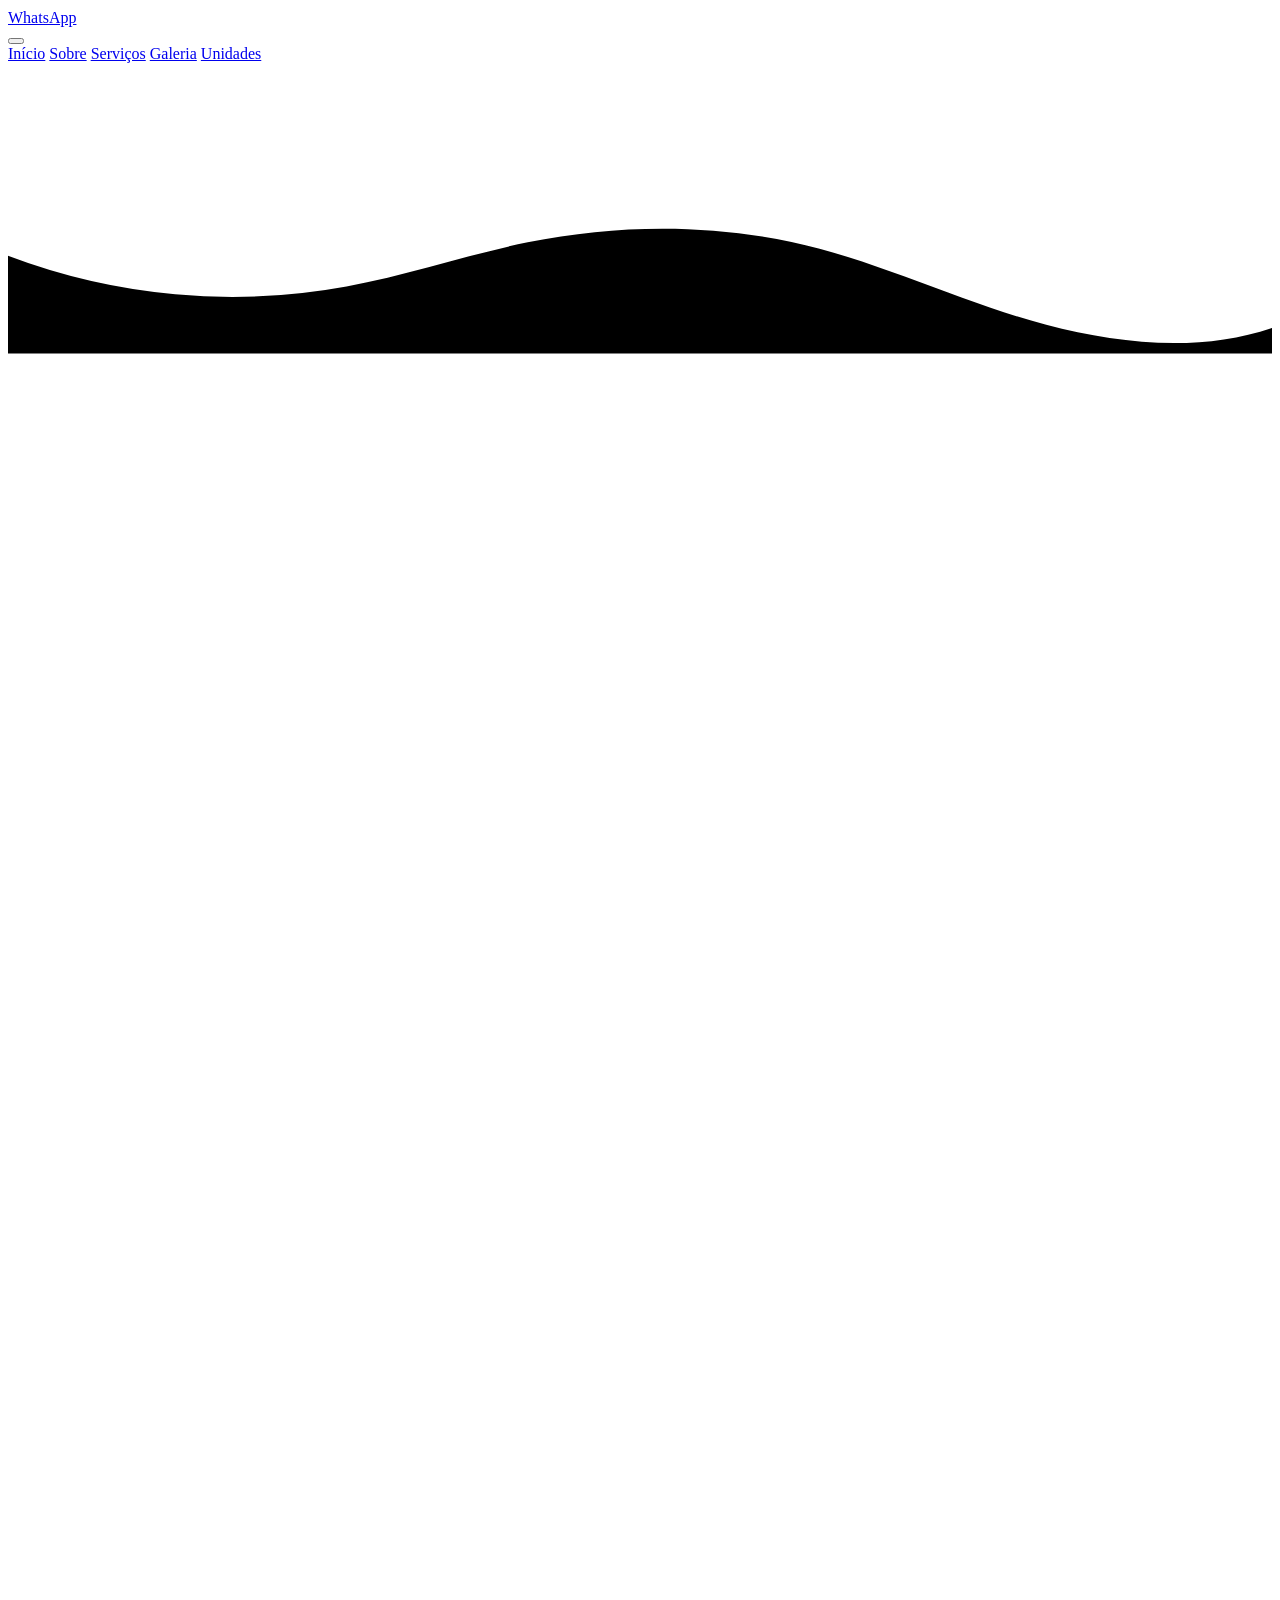
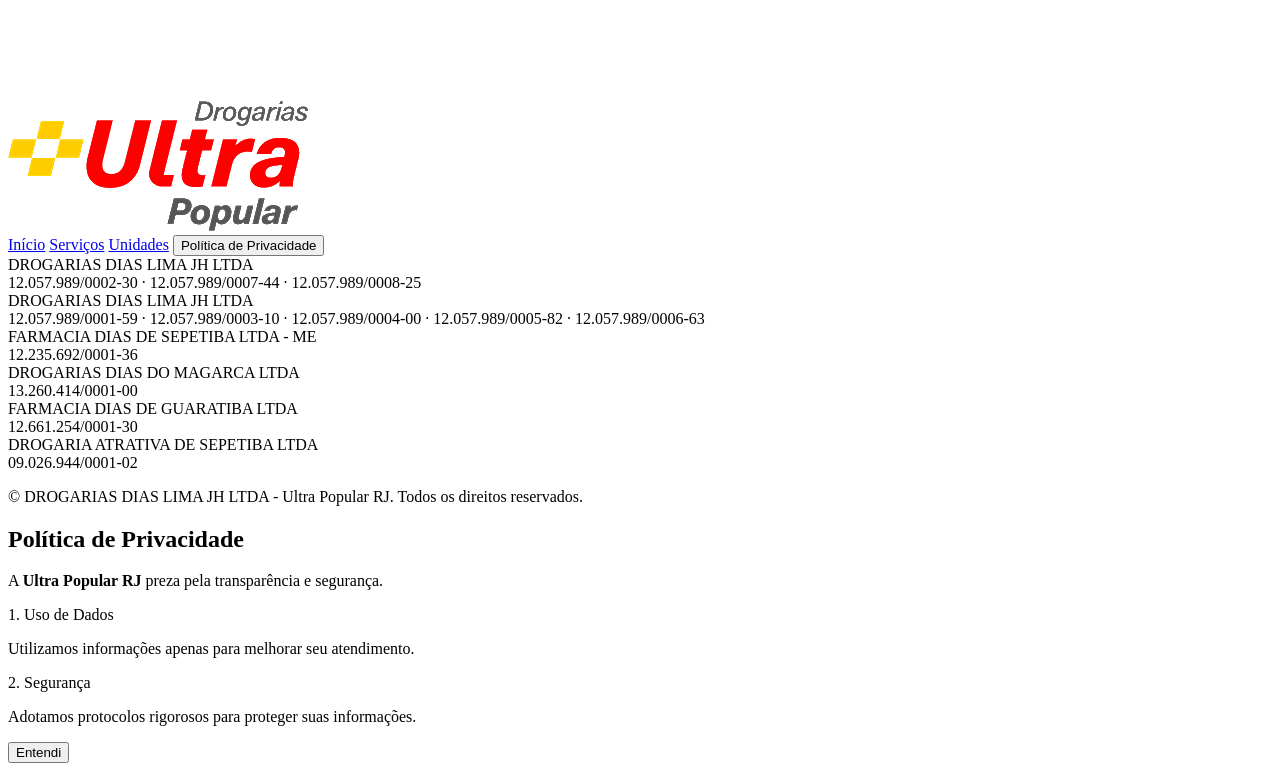
==== commit feab11a7: "Remove WhatsApp contact button Removed WhatsApp contact button from the page." ====
--- a/index.html
+++ b/index.html
@@ -4,6 +4,16 @@
 <head>
     <meta charset="UTF-8">
     <meta name="viewport" content="width=device-width, initial-scale=1.0">
+    <meta property="og:type" content="website">
+    <meta property="og:site_name" content="Ultra Popular RJ">
+    <meta property="og:locale" content="pt_BR">
+    <meta property="og:url" content="https://ultrapopularrj.com.br/">
+    <meta property="og:title" content="Ultra Popular RJ — A Farmácia Mais Barata do Brasil">
+    <meta property="og:description" content="Medicamentos, perfumaria e cosméticos com os menores preços do Rio. Encontre a Ultra Popular mais próxima de você. 12 unidades no RJ.">
+    <meta property="og:image" content="https://ultrapopularrj.com.br/img/hero.jpg">
+    <meta property="og:image:width" content="1200">
+    <meta property="og:image:height" content="630">
+    <meta property="og:image:alt" content="Ultra Popular RJ — Farmácia">
     <title>Ultra Popular RJ</title>
     <script src="https://cdn.tailwindcss.com"></script>
     <link rel="preconnect" href="https://fonts.googleapis.com">
@@ -31,7 +41,15 @@
 </head>
 
 <body class="bg-gray-50 text-gray-800 antialiased overflow-x-hidden selection:bg-ultraRed selection:text-white">
-
+<script type="module">
+    (function(d) {
+    window.omniChatQueueId = 47;
+    window.omniChatDomain = 'ultrarj.atenderbem.com';
+    var s = d.createElement('script');s.async = true;
+    s.src = 'https://wc.a-tend.online/omnichat.min.js';
+    (d.head || d.body).appendChild(s);
+  })(document);
+</script>
     <header id="main-header" class="fixed w-full top-0 z-50 transition-all duration-300 glass-header">
         <div class="container mx-auto px-6 py-3 flex justify-between items-center">
             <a href="#" class="block group">
@@ -443,18 +461,7 @@
         </div>
     </div>
 
-    <a href="https://wa.me/552133093966" target="_blank"
-        class="fixed bottom-6 right-6 z-50 bg-[#25D366] text-white w-16 h-16 rounded-full shadow-xl shadow-green-500/30 hover:shadow-green-500/50 transition-all hover:scale-110 flex items-center justify-center group animate-bounce-slow ring-4 ring-white/50">
-        <svg class="w-8 h-8 fill-current" xmlns="http://www.w3.org/2000/svg" viewBox="0 0 448 512">
-            <path
-                d="M380.9 97.1C339 55.1 283.2 32 223.9 32c-122.4 0-222 99.6-222 222 0 39.1 10.2 77.3 29.6 111L0 480l117.7-30.9c32.4 17.7 68.9 27 106.1 27h.1c122.3 0 224.1-99.6 224.1-222 0-59.3-25.2-115-67.1-157zm-157 341.6c-33.2 0-65.7-8.9-94-25.7l-6.7-4-69.8 18.3L72 359.2l-4.4-7c-18.5-29.4-28.2-63.3-28.2-98.2 0-101.7 82.8-184.5 184.6-184.5 49.3 0 95.6 19.2 130.4 54.1 34.8 34.9 56.2 81.2 56.1 130.5 0 101.8-84.9 184.6-186.6 184.6zm101.2-138.2c-5.5-2.8-32.8-16.2-37.9-18-5.1-1.9-8.8-2.8-12.5 2.8-3.7 5.6-14.3 18-17.6 21.8-3.2 3.7-6.5 4.2-12 1.4-32.6-16.3-54-29.1-75.5-66-5.7-9.8 5.7-9.1 16.3-30.3 1.8-3.7.9-6.9-.5-9.7-1.4-2.8-12.5-30.1-17.1-41.2-4.5-10.8-9.1-9.3-12.5-9.5-3.2-.2-6.9-.2-10.6-.2-3.7 0-9.7 1.4-14.8 6.9-5.1 5.6-19.4 19-19.4 46.3 0 27.3 19.9 53.7 22.6 57.4 2.8 3.7 39.1 59.7 94.8 83.8 35.2 15.2 49 16.5 66.6 13.9 10.7-1.6 32.8-13.4 37.4-26.4 4.6-13 4.6-24.1 3.2-26.4-1.3-2.5-5-3.9-10.5-6.6z" />
-        </svg>
-        <span
-            class="absolute right-full mr-4 bg-white text-gray-800 px-4 py-2 rounded-xl text-sm font-bold opacity-0 group-hover:opacity-100 transition-all duration-300 whitespace-nowrap shadow-lg translate-x-4 group-hover:translate-x-0 pointer-events-none">Fale
-            Conosco</span>
-    </a>
-
     <script src="script.js"></script>
 </body>
 
-</html>+</html>
